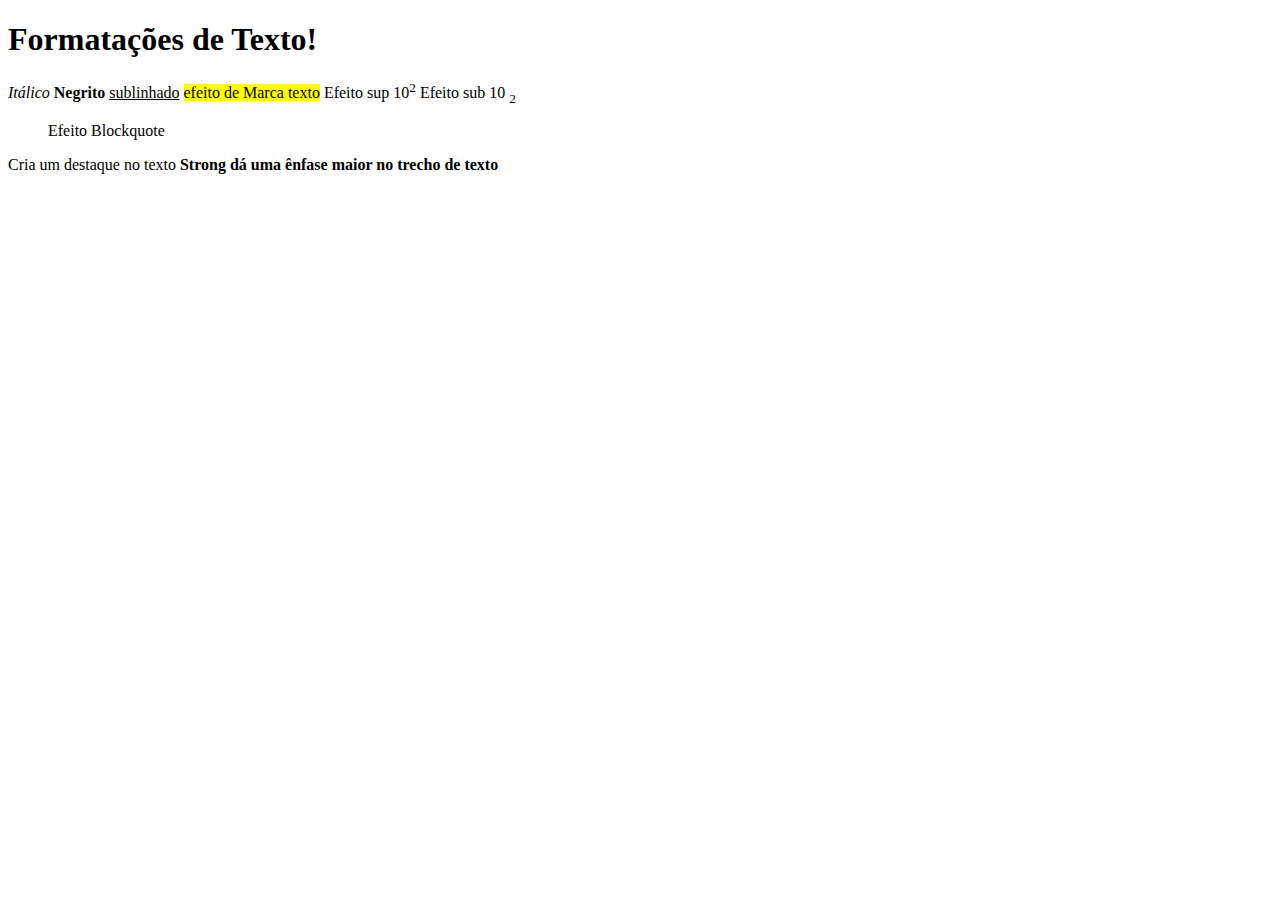
==== estruturando-html/index.html @ 81e2a729 "Aula 2 - Formatação de texto part 1" ====
<!DOCTYPE html>
<html lang="en">
<head>
    <meta charset="UTF-8">
    <meta name="viewport" content="width=device-width, initial-scale=1.0">
    <title>Formatações</title>
</head>
<body>
    <h1>Formatações de Texto!</h1>
    <i>Itálico</i>
    <b>Negrito</b>
    <u>sublinhado</u>
    <mark> efeito de Marca texto</mark>
    Efeito sup 10<sup>2</sup>
    Efeito sub 10 <sub>2</sub>
    <blockquote>Efeito Blockquote </blockquote> Cria um destaque no texto
    <strong>Strong dá uma ênfase maior no trecho de texto</strong>
    

</body>
</html>
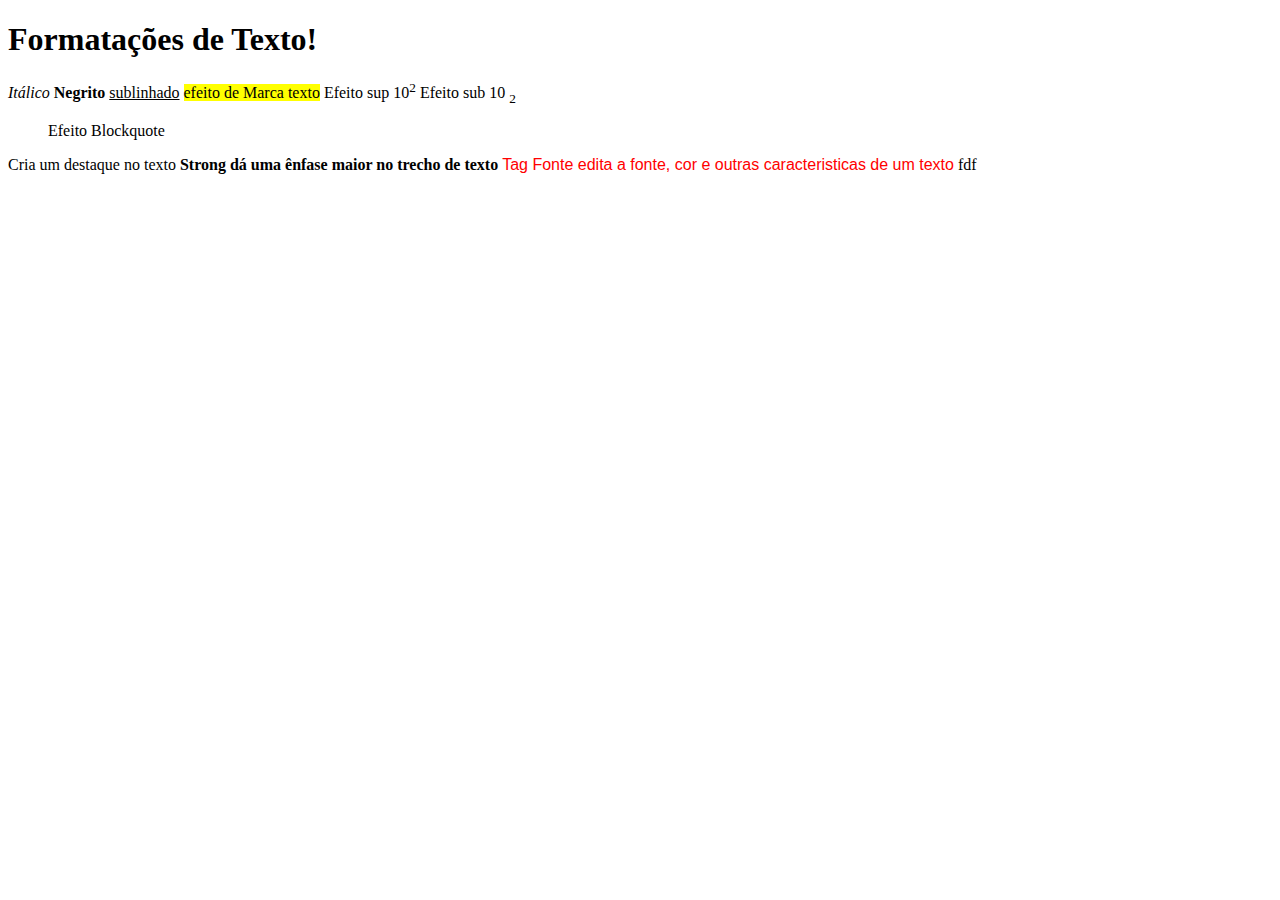
==== commit bf74bb31: "Aula 4 - tags DIV e SPAN" ====
--- a/estruturando-html/index.html
+++ b/estruturando-html/index.html
@@ -15,7 +15,10 @@
     Efeito sub 10 <sub>2</sub>
     <blockquote>Efeito Blockquote </blockquote> Cria um destaque no texto
     <strong>Strong dá uma ênfase maior no trecho de texto</strong>
+    <font color="Red" face="Arial">Tag Fonte edita a fonte, cor e outras caracteristicas de um texto</font>
+
     
 
+
 </body>
-</html>+</html>fdf